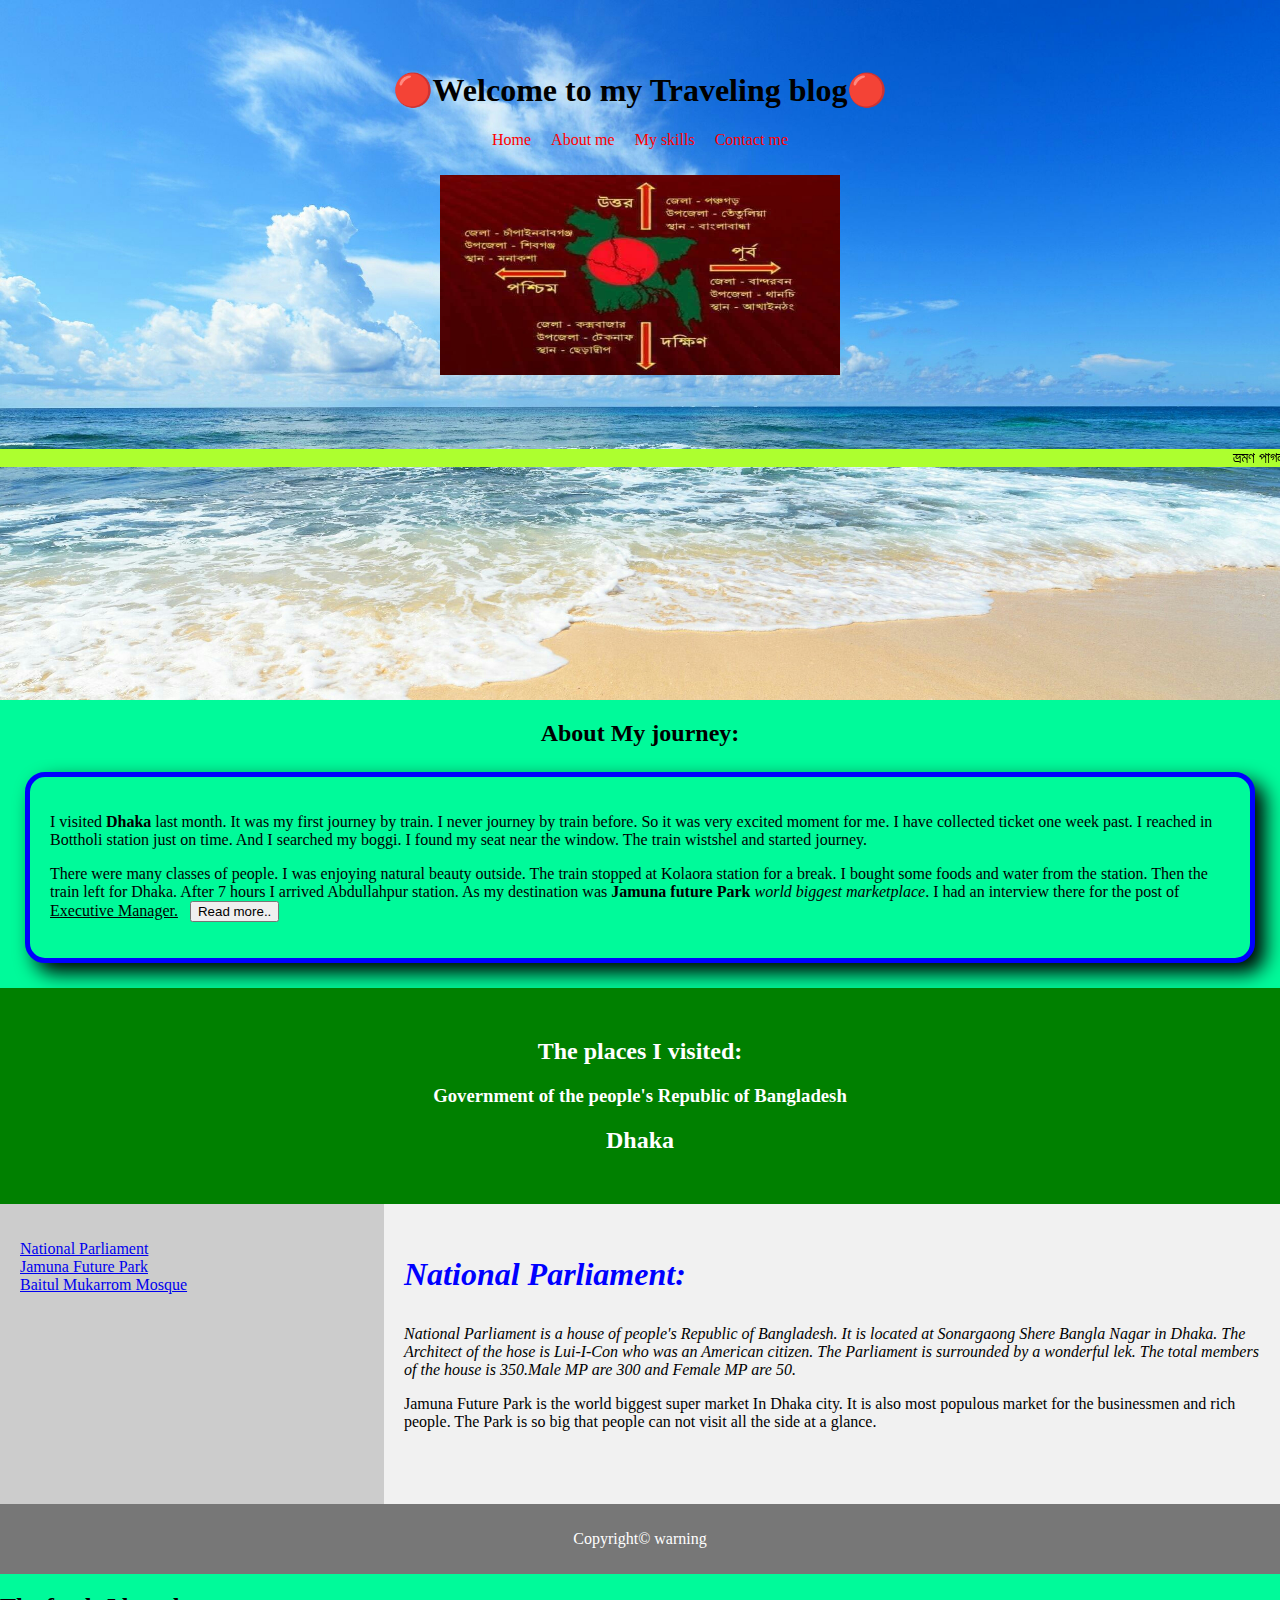
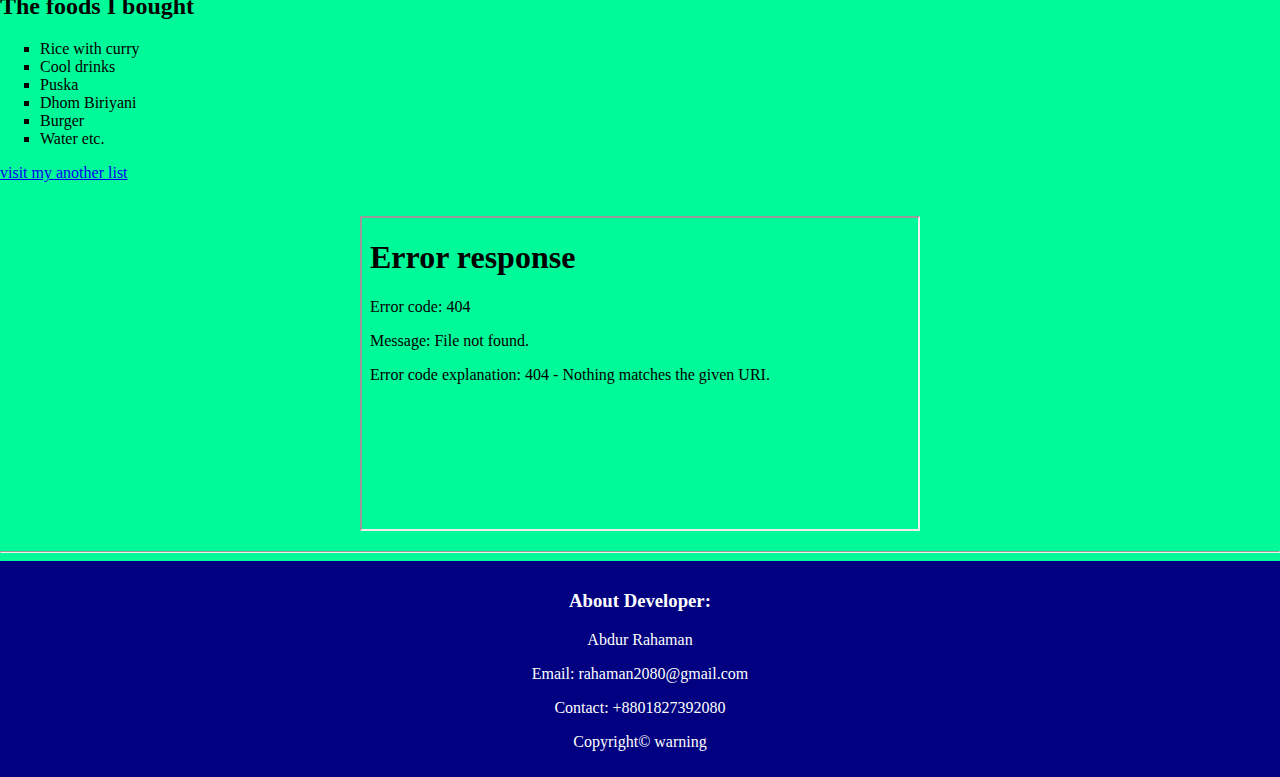
==== index.html @ 257d3a0b "welcome to my project" ====
<!DOCTYPE html>
<html lang="en">
<head>
    <meta charset="UTF-8">
    <meta name="viewport" content="width=device-width, initial-scale=1.0">
    <link rel="stylesheet" type="text/css" href="style.css">
    <title>Welcome to my website</title>
</head>
<body>
  <div id="div1"> 
    <h1><span style="height: 30px; width: 30px;">🔴</span>Welcome to my Traveling blog<span>🔴</span></h1>
    <p style="text-align: center; padding-bottom: 10px;color:red;">Home&nbsp;&nbsp;&nbsp;&nbsp;&nbsp;About me&nbsp;&nbsp;&nbsp;&nbsp;&nbsp;My skills&nbsp;&nbsp;&nbsp;&nbsp;&nbsp;Contact me</p>
    <p align="center"><img src="Bangladesh.jpg" height="200" width="400" title="Bangladesh map"></p><br><br><br>
    <marquee class="marquee">ভ্রমণ পাগলাদেরকে আমার ওয়েবসাইটে স্বাগতম। ভ্রমণ মানুষের মনকে ফ্রেশ করে। তাই নিয়মিত ভ্রমণ করুন।</marquee>
</div>
  <div>

<h2 style="text-align: center; text-shadow: darkblue;">About My journey:</h2>
<div class="journey">
    <p>I visited <strong>Dhaka</strong> last month. It was my first journey by train. I never journey by train before. So it was very excited moment for me. I have collected ticket one week past. I reached in Bottholi station just on time. And I searched my boggi. I found my seat near the window. The train wistshel and started journey.</p>
<p>There were many classes of people. I was enjoying natural beauty outside. The train stopped at Kolaora station for a break. I bought some foods and water from the station. Then the train left for Dhaka. After 7 hours I arrived Abdullahpur station. As my destination was <strong>Jamuna future Park</strong> <em>world biggest marketplace</em>. I had an interview there for the post of <u>Executive Manager.</u>&nbsp;&nbsp; <button>Read more..</button></p>
</div>

<header>
    <h2>The places I visited:</h2>
    <h3>Government of the people's Republic of Bangladesh</h3>
    <h2>Dhaka</h2>
</header>
<section>
    <nav>
        <ul>
            <li><a href="#">National Parliament</a></li>
            <li><a href="#">Jamuna Future Park</a></li>
            <li><a href="#">Baitul Mukarrom Mosque</a></li>
        </ul>
    </nav>
<article>
    <p style="color:blue; font-style: italic; font-size: xx-large; font-weight: bolder;">National Parliament:</p>
    <P style="font: 30px; font-family: fantasy; font-style: italic; ">National Parliament is a house of people's Republic of Bangladesh. It is located at Sonargaong Shere Bangla Nagar in Dhaka. The Architect of the hose is Lui-I-Con who was an American citizen. The Parliament is surrounded by a wonderful lek. The total members of the house is 350.Male MP are 300 and Female MP are 50.</P>
    <p>Jamuna Future Park is the world biggest super market In Dhaka city. It is also most populous market for the businessmen and rich people. The Park is so big that people can not visit all the side at a glance.</p>
</article>
</section>
<footer>
    <p>Copyright&copy; warning</p>
</footer></div>
       
        
                <h2>The foods I bought</h2>
        <ul type="square">
            <li>Rice with curry</li>
            <li>Cool drinks</li>
            <li>Puska</li>
            <li>Dhom Biriyani</li>
            <li>Burger</li>
            <li>Water etc.</li>
                </ul>
<a href="Order list.html" target="_blank">visit my another list</a>
    </div><br><br>
    <p align="center"><iframe width="560" height="315" src="Colorful Food.mp4">Colorful foods</iframe></p><hr>
    <footer id="footer">
        <h3>About Developer:</h3>
        <p>Abdur Rahaman</p>
        <p>Email: rahaman2080@gmail.com</p>
        <p>Contact: +8801827392080</p>
        <p>Copyright&copy; warning</p>
    </footer>
</body>
</html>
---- style.css ----
.marquee{
   background-color: greenyellow; behavior: scroll; direction: left; color:black; writing-mode:horizontal-tb;
}
.journey{
    background-color:mediumspringgreen; color:black;
    border: 5px solid blue; border-radius: 20px; margin: 25px; padding: 20px;box-shadow: 10px 10px 20px;
}
body{ margin: 0; background-color:mediumspringgreen;}
#div1{ 
  background-image: url("seabeach1.jpg");
    background-repeat: no-repeat;
    background-size: cover;
    text-align: center; 
    text-size:50px; 
    color:black;
    margin: 0%; height: 700px;
    padding-top: 50px;
}

*{
    box-sizing: border-box; box-shadow: darkslategray;
}
body{
    font-family: 'Times New Roman', Times, serif,Arial, Arial, Helvetica, sans-serif,sans-serif;
}
header{
    background-color: green;
    padding: 30px;
    text-align: center;
    font: 35px;
    color: white;
}
nav{
    float: left;
    width: 30%;
    height: 300px;
    background:#ccc;
    padding:20px;
}
nav ul{
list-style-type: none;
padding: 0;
}
article {
    float: left;
    padding: 20px;
    width: 70%;
    background-color: #f1f1f1;
    height: 300px;  
}
section::after{

    content: "";
    display:table;
    clear: both;
}
footer{
    background-color: #777;
    padding: 10px;
    text-align: center;
    color: white;
}
@media (max-width: 600px){
    nav, article{
        width: 100%;
        height:auto;
    }
}
#footer{
    background-color: navy;
    padding: 10px;
    text-align: center;
    color: white;
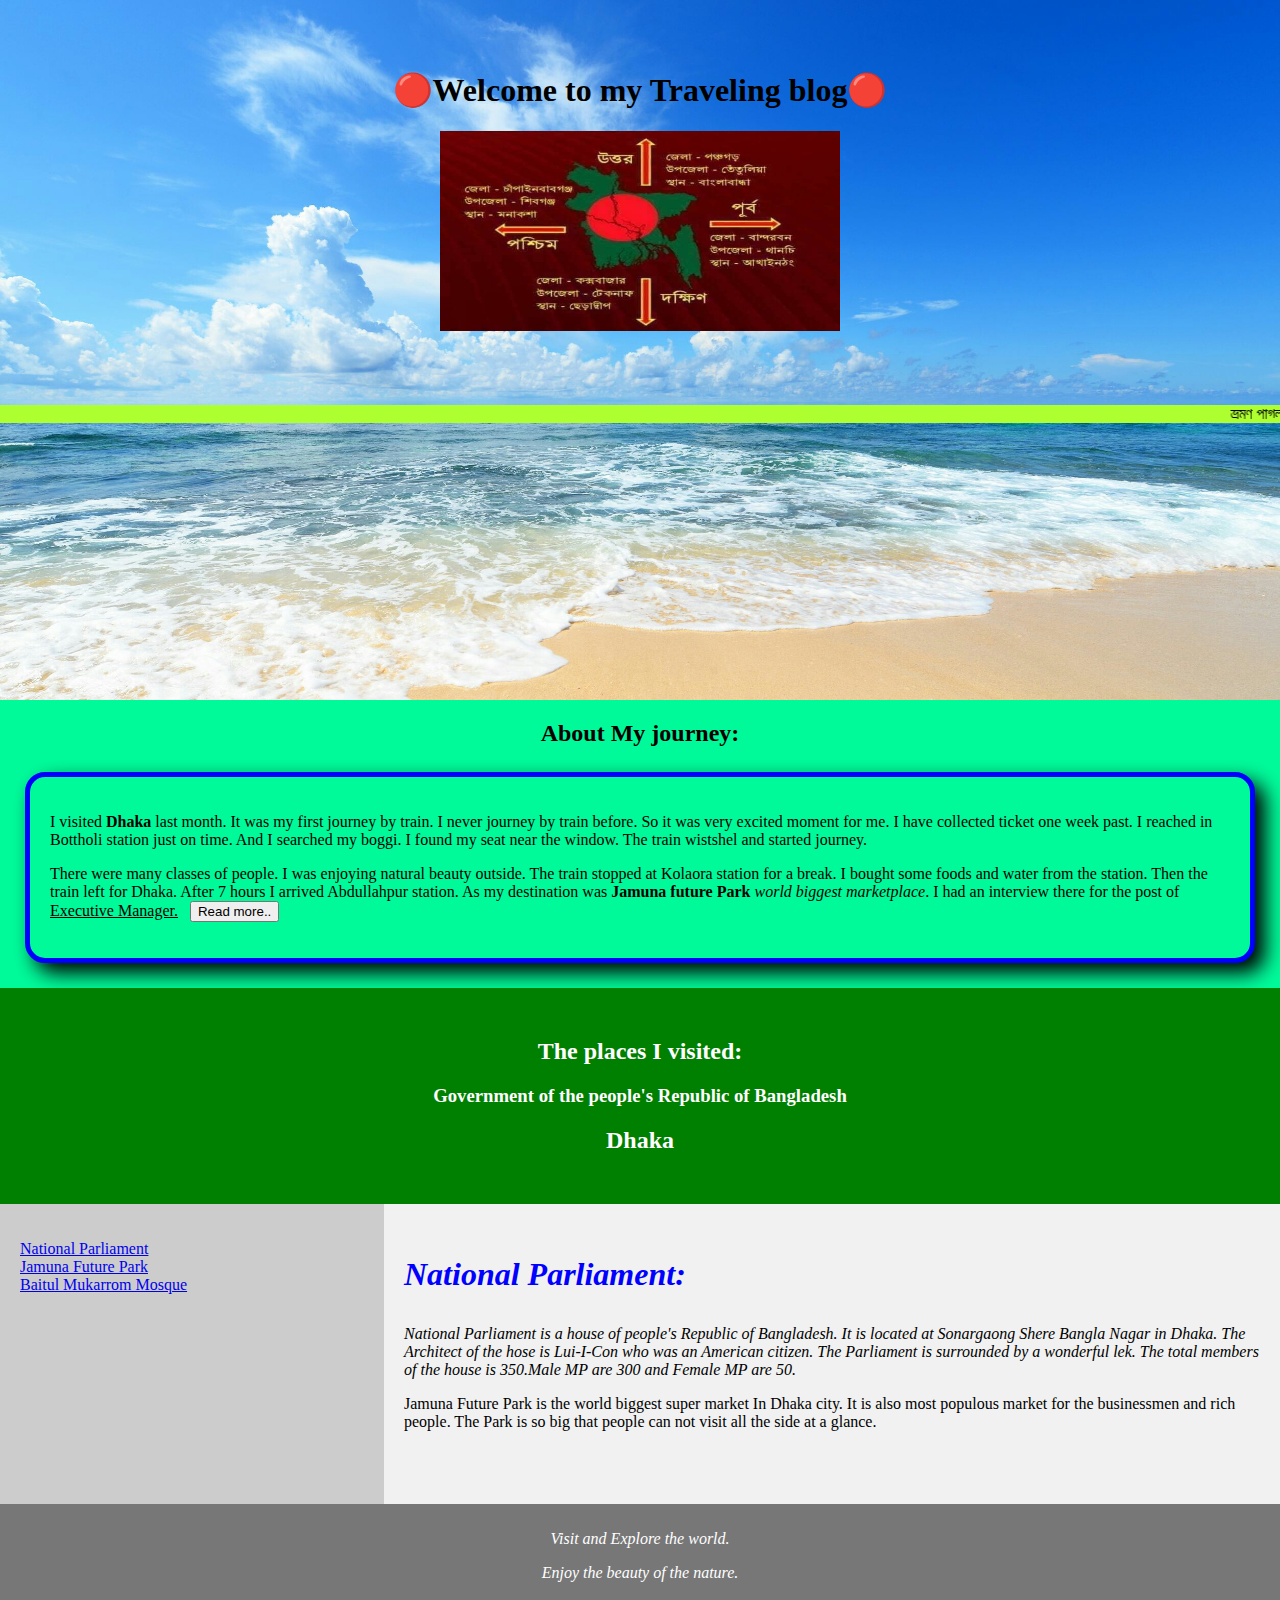
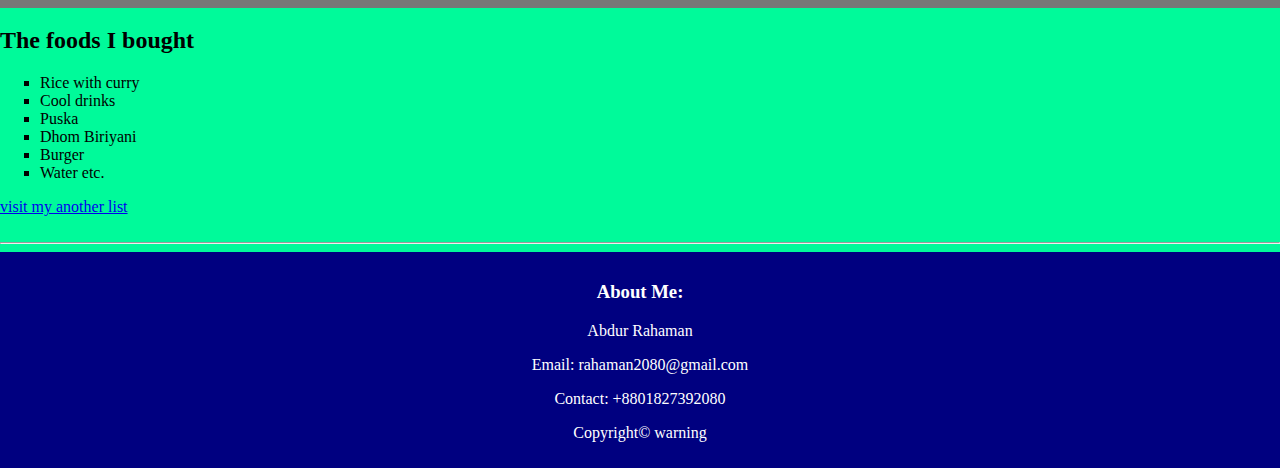
==== commit ba82472b: "deleted some file" ====
--- a/index.html
+++ b/index.html
@@ -9,7 +9,6 @@
 <body>
   <div id="div1"> 
     <h1><span style="height: 30px; width: 30px;">🔴</span>Welcome to my Traveling blog<span>🔴</span></h1>
-    <p style="text-align: center; padding-bottom: 10px;color:red;">Home&nbsp;&nbsp;&nbsp;&nbsp;&nbsp;About me&nbsp;&nbsp;&nbsp;&nbsp;&nbsp;My skills&nbsp;&nbsp;&nbsp;&nbsp;&nbsp;Contact me</p>
     <p align="center"><img src="Bangladesh.jpg" height="200" width="400" title="Bangladesh map"></p><br><br><br>
     <marquee class="marquee">ভ্রমণ পাগলাদেরকে আমার ওয়েবসাইটে স্বাগতম। ভ্রমণ মানুষের মনকে ফ্রেশ করে। তাই নিয়মিত ভ্রমণ করুন।</marquee>
 </div>
@@ -41,7 +40,8 @@
 </article>
 </section>
 <footer>
-    <p>Copyright&copy; warning</p>
+    <p style="font: 30px; font-family: fantasy; font-style: italic;">Visit and Explore the world.</p>
+    <p style="font: 30px; font-family: 'Times New Roman', Times, serif; font-style: italic;">Enjoy the beauty of the nature.</p>
 </footer></div>
        
         
@@ -55,10 +55,9 @@
             <li>Water etc.</li>
                 </ul>
 <a href="Order list.html" target="_blank">visit my another list</a>
-    </div><br><br>
-    <p align="center"><iframe width="560" height="315" src="Colorful Food.mp4">Colorful foods</iframe></p><hr>
+    </div><br><br><hr>
     <footer id="footer">
-        <h3>About Developer:</h3>
+        <h3>About Me:</h3>
         <p>Abdur Rahaman</p>
         <p>Email: rahaman2080@gmail.com</p>
         <p>Contact: +8801827392080</p>
